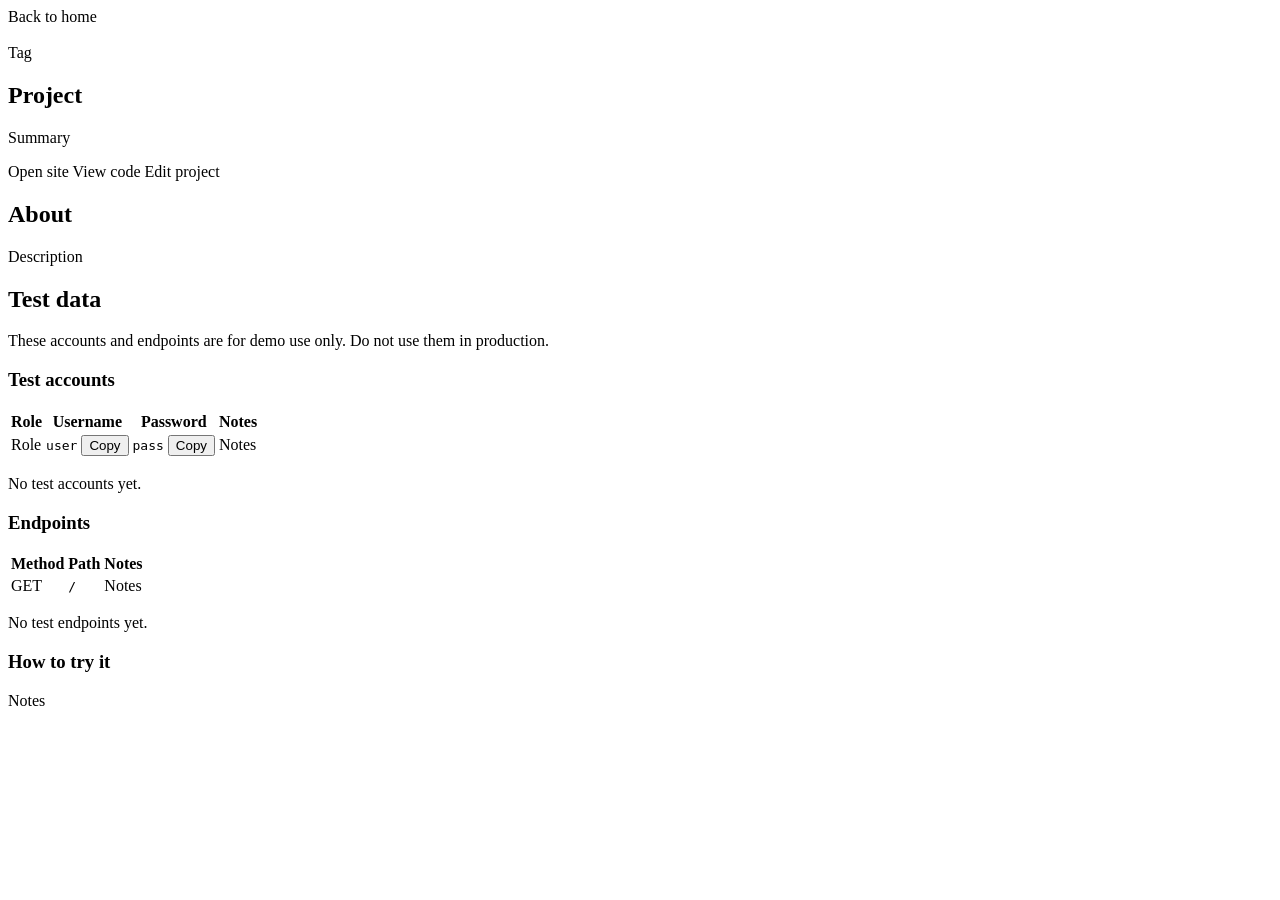
==== src/main/resources/templates/project.html @ ef2a9d81 "first commit" ====
<!DOCTYPE html>
<html lang="en" xmlns:th="http://www.thymeleaf.org">
<head th:replace="~{fragments/layout :: head(${project.title})}"></head>
<body>
<header th:replace="~{fragments/layout :: header}"></header>

<main>
    <article class="detail">
        <a class="back-link" th:href="@{/}">Back to home</a>

        <div class="detail-hero">
            <div class="detail-cover">
                <img th:if="${project.coverImage}" th:src="${project.coverImage}" th:alt="${project.title}">
                <div class="cover-fallback large" th:unless="${project.coverImage}" th:text="${#strings.substring(project.title,0,1)}"></div>
            </div>
            <div>
                <div class="tags" th:if="${!project.tagList().isEmpty()}">
                    <span th:each="tag : ${project.tagList()}" th:text="${tag}">Tag</span>
                </div>
                <h1 th:text="${project.title}">Project</h1>
                <p class="lede" th:text="${project.summary}">Summary</p>
                <div class="actions">
                    <a class="btn" th:if="${project.liveUrl}" th:href="${project.liveUrl}" target="_blank" rel="noreferrer">Open site</a>
                    <a class="btn btn-ghost" th:if="${project.githubUrl}" th:href="${project.githubUrl}" target="_blank" rel="noreferrer">View code</a>
                    <a class="btn btn-ghost" th:if="${loggedIn}" th:href="@{/admin/projects/{id}/edit(id=${project.id})}">Edit project</a>
                </div>
            </div>
        </div>

        <section class="panel">
            <h2>About</h2>
            <p class="prose" th:text="${project.description}">Description</p>
        </section>

        <section class="panel" id="testdata">
            <h2>Test data</h2>
            <p class="muted">These accounts and endpoints are for demo use only. Do not use them in production.</p>

            <h3>Test accounts</h3>
            <div class="table-wrap" th:if="${!project.testAccounts.isEmpty()}">
                <table>
                    <thead>
                    <tr>
                        <th>Role</th>
                        <th>Username</th>
                        <th>Password</th>
                        <th>Notes</th>
                    </tr>
                    </thead>
                    <tbody>
                    <tr th:each="account : ${project.testAccounts}">
                        <td th:text="${account.roleName}">Role</td>
                        <td>
                            <code th:text="${account.username}">user</code>
                            <button type="button" class="copy" th:attr="data-copy=${account.username}">Copy</button>
                        </td>
                        <td>
                            <code th:text="${account.password}">pass</code>
                            <button type="button" class="copy" th:attr="data-copy=${account.password}">Copy</button>
                        </td>
                        <td th:text="${account.notes}">Notes</td>
                    </tr>
                    </tbody>
                </table>
            </div>
            <p class="muted" th:if="${project.testAccounts.isEmpty()}">No test accounts yet.</p>

            <h3>Endpoints</h3>
            <div class="table-wrap" th:if="${!project.testEndpoints.isEmpty()}">
                <table>
                    <thead>
                    <tr>
                        <th>Method</th>
                        <th>Path</th>
                        <th>Notes</th>
                    </tr>
                    </thead>
                    <tbody>
                    <tr th:each="item : ${project.testEndpoints}">
                        <td><span class="method" th:text="${item.method}">GET</span></td>
                        <td><code th:text="${item.url}">/</code></td>
                        <td th:text="${item.description}">Notes</td>
                    </tr>
                    </tbody>
                </table>
            </div>
            <p class="muted" th:if="${project.testEndpoints.isEmpty()}">No test endpoints yet.</p>

            <div class="notes" th:if="${project.testNotes}">
                <h3>How to try it</h3>
                <p class="prose" th:text="${project.testNotes}">Notes</p>
            </div>
        </section>
    </article>
</main>

<footer th:replace="~{fragments/layout :: footer}"></footer>
<script th:src="@{/js/copy.js}"></script>
</body>
</html>
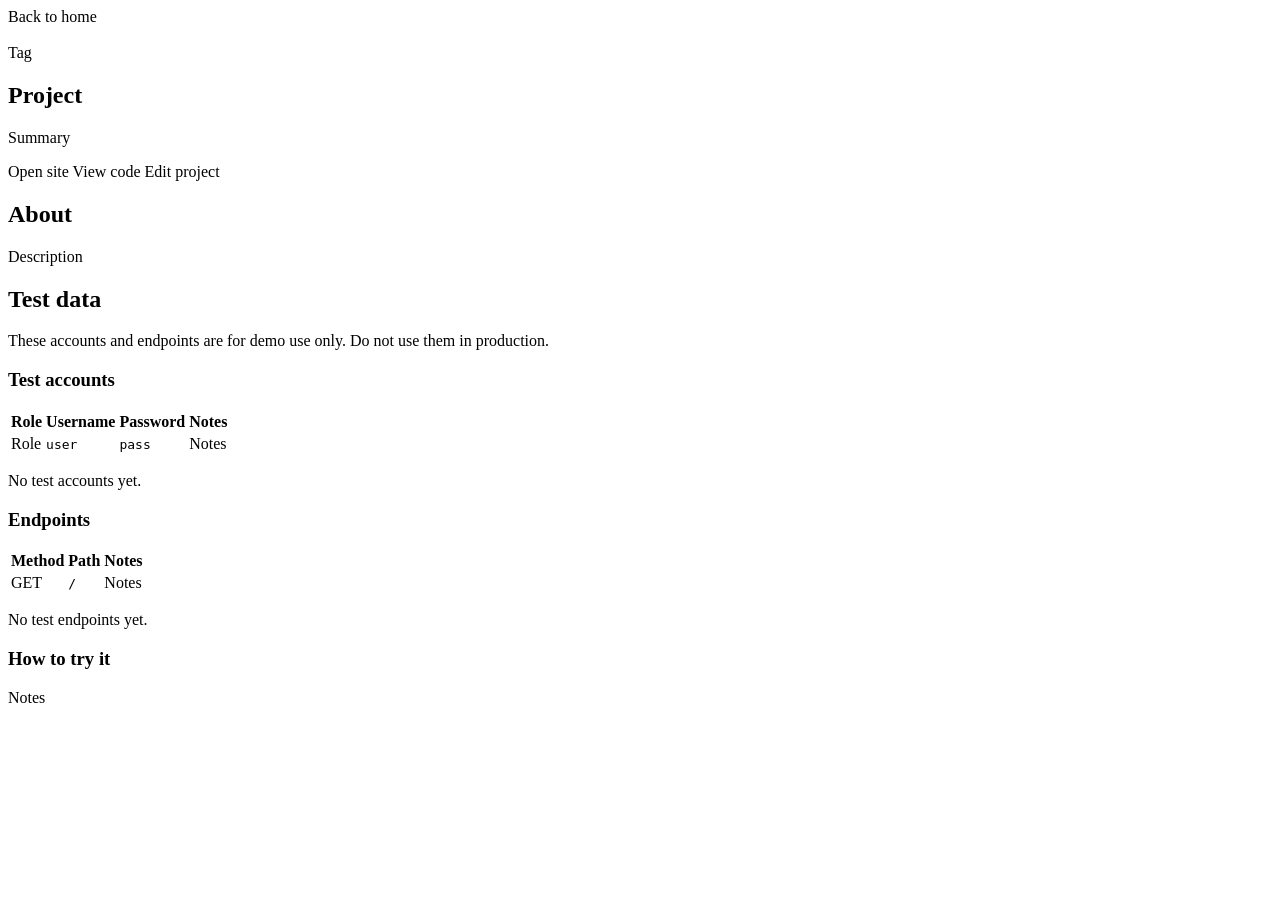
==== commit c12deba2: "remove copy function" ====
--- a/src/main/resources/templates/project.html
+++ b/src/main/resources/templates/project.html
@@ -50,14 +50,8 @@
                     <tbody>
                     <tr th:each="account : ${project.testAccounts}">
                         <td th:text="${account.roleName}">Role</td>
-                        <td>
-                            <code th:text="${account.username}">user</code>
-                            <button type="button" class="copy" th:attr="data-copy=${account.username}">Copy</button>
-                        </td>
-                        <td>
-                            <code th:text="${account.password}">pass</code>
-                            <button type="button" class="copy" th:attr="data-copy=${account.password}">Copy</button>
-                        </td>
+                        <td><code th:text="${account.username}">user</code></td>
+                        <td><code th:text="${account.password}">pass</code></td>
                         <td th:text="${account.notes}">Notes</td>
                     </tr>
                     </tbody>
@@ -95,6 +89,5 @@
 </main>
 
 <footer th:replace="~{fragments/layout :: footer}"></footer>
-<script th:src="@{/js/copy.js}"></script>
 </body>
 </html>
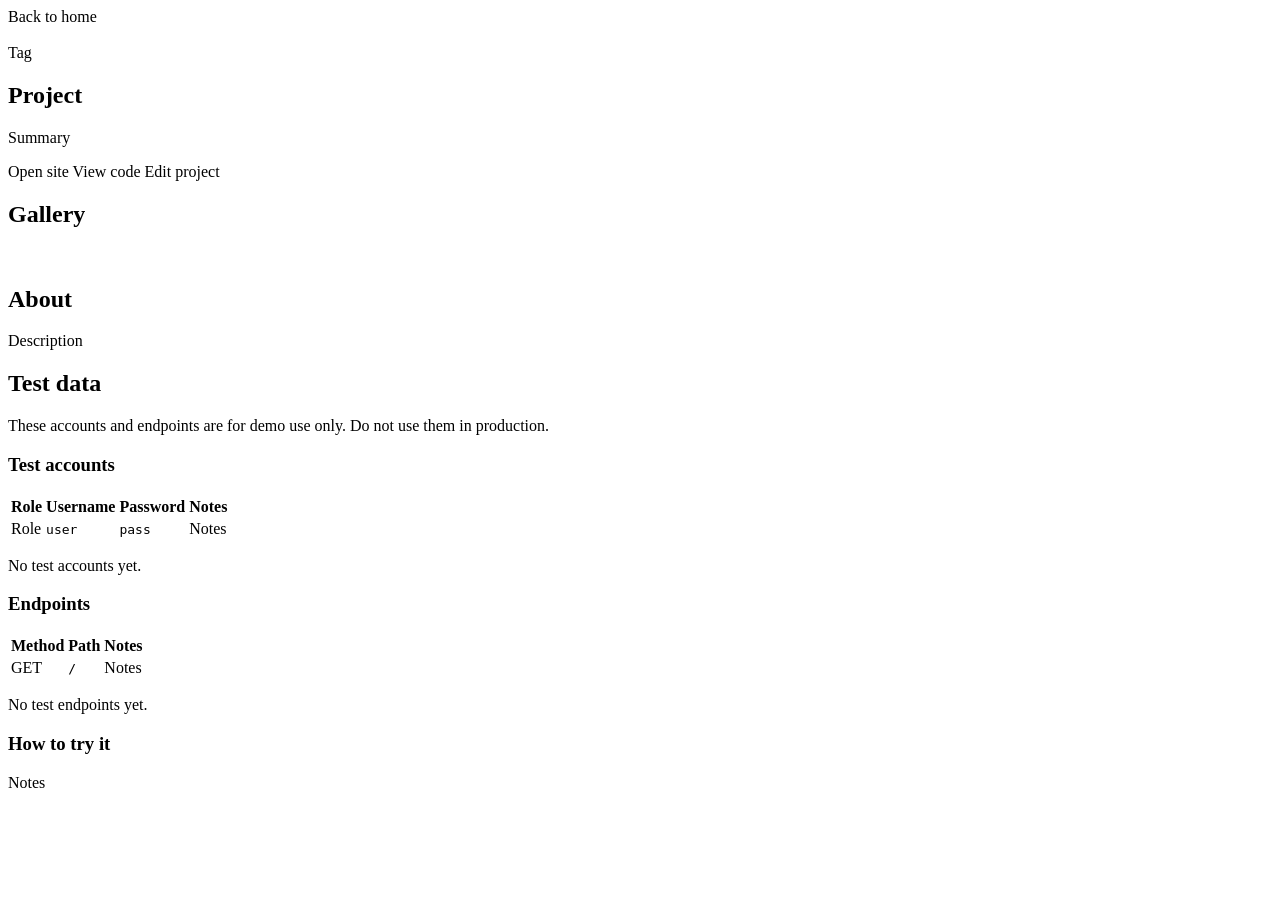
==== commit 28050afe: "add multiple pics function on the project details page" ====
--- a/src/main/resources/templates/project.html
+++ b/src/main/resources/templates/project.html
@@ -26,6 +26,15 @@
                 </div>
             </div>
         </div>
+
+        <section class="panel" th:if="${!project.galleryImages.isEmpty()}">
+            <h2>Gallery</h2>
+            <div class="gallery-grid">
+                <a th:each="image : ${project.galleryImages}" th:href="${image.imageUrl}" target="_blank" rel="noreferrer">
+                    <img th:src="${image.imageUrl}" th:alt="${project.title}">
+                </a>
+            </div>
+        </section>
 
         <section class="panel">
             <h2>About</h2>
